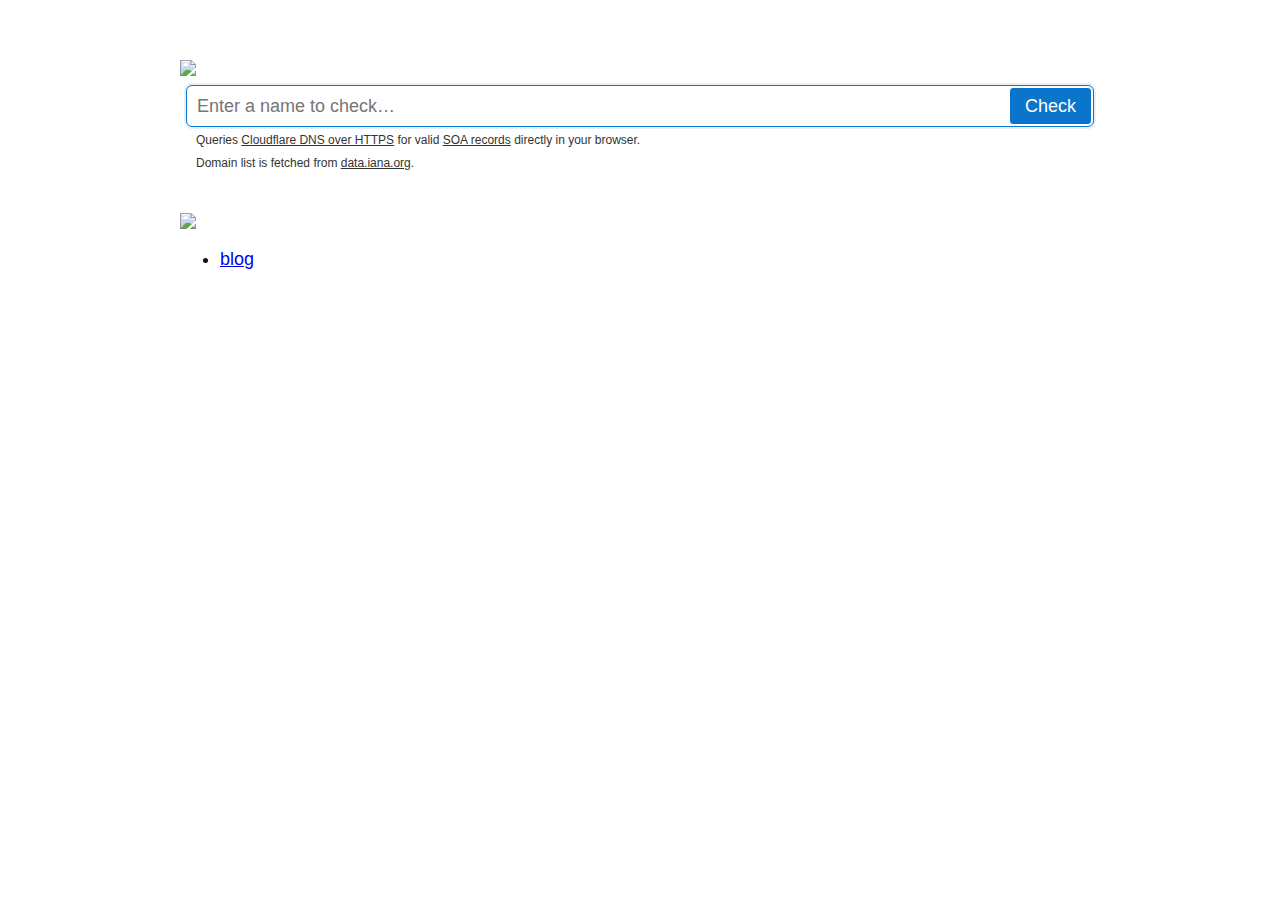
==== index.html @ ae08414f "Merge branch 'master' of github.com:Muzmmil207/domain-name-search" ====
<!DOCTYPE html>
<html lang="en">

<head>
	<meta charset="UTF-8">
	<meta http-equiv="Content-Type" content="text/html; charset=UTF-8">
	<meta http-equiv="X-UA-Compatible" content="IE=edge">
	<meta name="viewport" content="width=device-width, initial-scale=1.0">
	<!-- <meta name="google-site-verification" content="u8g12Ty_euSNwXFhd0bhccCD5gGX7sxKFjetA985CmE" />
	-->
	<meta name="google-site-verification" content="ZB9RK2ro4BENUQIfHq4sqSw1ZQlu5uzPMb9s3Lv5J3U" />
	<title>Domain Name Search</title>
	<meta name="robots" content="index, follow">
	<meta name="referrer" content="no-referrer">
	<meta name="description"
		content="Search the list of all TLDs at once! Large database of information, DNS, domain names, name servers, IPs, and tools for searching and monitoring domain names.">
	<meta name="keywords"
		content="Domain Name Search, Available Domains,Find Domain Names, Check Domain Availability, Domain Search Tool, Domain Name Checker, Domain Name Finder">
	<meta itemprop="image"
		content="https://res.cloudinary.com/dxs0fol71/image/upload/v1692971732/IMG_20230825_135911_ftusju.png">

	<!-- Favicons -->
	<link href="https://res.cloudinary.com/dxs0fol71/image/upload/v1692971732/IMG_20230825_135911_ftusju.png"
		rel="icon">
	<link href="https://res.cloudinary.com/dxs0fol71/image/upload/v1692971732/IMG_20230825_135911_ftusju.png"
		rel="apple-touch-icon">

	<!-- Google / Search Engine Tags -->
	<meta itemprop="name" content="Domain Name Search">
	<meta itemprop="description"
		content="Search the list of all TLDs at once! Large database of information, DNS, domain names, name servers, IPs, and tools for searching and monitoring domain names.">
	<meta itemprop="image"
		content="https://res.cloudinary.com/dxs0fol71/image/upload/v1692971732/IMG_20230825_135911_ftusju.png">

	<!-- Facebook Meta Tags -->
	<meta property="og:url" content="https://fastdomain.netlify.app/">
	<meta property="og:type" content="website">
	<meta property="og:title" content="Domain Name Search">
	<meta property="og:description"
		content="Search the list of all TLDs at once! Large database of information, and domain names.">
	<meta property="og:image"
		content="https://res.cloudinary.com/dxs0fol71/image/upload/v1692971732/IMG_20230825_135911_ftusju.png">

	<style>
		html {
			box-sizing: border-box;
			overflow-y: scroll;
		}

		*,
		*:before,
		*:after {
			box-sizing: inherit;
		}

		body {
			background: #fff;
			color: #111;
			margin: 0;
			font-family: -apple-system, BlinkMacSystemFont, "Segoe UI", Roboto, Helvetica, Arial, sans-serif, "Apple Color Emoji", "Segoe UI Emoji", "Segoe UI Symbol";
			font-size: 18px;
			line-height: 1;
		}

		main {
			max-width: 960px;
			margin: 60px auto;
			padding: 0 20px;
		}

		@media screen and (max-width: 500px) {
			img {
				border: 0;
				max-width: 90vw;
				overflow: hidden;
			}

		}

		.input {
			margin: 6px;
			position: relative;
			line-height: 40px;
			margin-bottom: 40px;
		}

		.input input,
		.input button {
			-webkit-appearance: none;
			-moz-appearance: none;
			appearance: none;
			border: 0;
			padding: 0;
			background: transparent;
			line-height: inherit;
			font: inherit;
		}

		.input input {
			border: 1px solid #cfcfcf;
			border-radius: 6px;
			width: 100%;
			padding-left: 10px;
			padding-right: 90px;
			outline: none;
		}

		.input input:focus {
			border-color: hsl(207, 90%, 42%);
			box-shadow: hsla(207, 90%, 42%, .1) 0 0 0 2px;
		}

		.input button {
			position: absolute;
			right: 2px;
			top: 2px;
			line-height: 36px;
			background: hsl(207, 90%, 42%);
			border: 1px solid #fff;
			color: #fff;
			border-radius: 4px;
			padding: 0 15px;
			outline: none;
			cursor: pointer;
		}

		.input button:hover,
		.input button:focus {
			background: hsl(207, 90%, 60%);
		}

		.input p {
			margin: 0;
			padding-top: 4px;
			padding-left: 10px;
			color: #333;
			font-size: 12px;
			line-height: 1.6;
		}

		.input p a {
			color: inherit;
		}

		.input p a:hover {
			color: #06f;
		}

		#domains {
			display: flex;
			flex-wrap: wrap;
		}

		.domain {
			flex: 1 0 auto;
			padding: 10px;
			margin: 6px;
			border-radius: 3px;
			text-decoration: none;
			color: #737373;
			background-color: #fff;
			transition: color .3s, background-color .3s;
		}

		.domain:hover,
		.domain:focus {
			outline: none;
			box-shadow: hsla(207, 90%, 42%, .1) 0 0 0 2px;
			background-image: linear-gradient(180deg, rgba(255, 255, 255, 0.15), rgba(255, 255, 255, 0));
		}

		.domain-taken {
			background-color: #ccc;
			color: #000;
		}

		.domain-free {
			background: hsl(122, 40%, 40%);
			color: #fff;
		}

		@media (prefers-color-scheme: dark) {
			body {
				background: #2d2d2d;
				color: #e7e8eb;
			}

			.input p {
				color: #e7e8eb;
			}

			.input input {
				border-color: #697075;
				color: #fff;
			}

			.input input:focus {
				border-color: hsl(207, 90%, 42%);
				box-shadow: hsla(207, 90%, 42%, .3) 0 0 0 2px;
			}

			.input button {
				border-color: #2d2d2d;
			}

			.domain {
				color: #737373;
				background-color: #2d2d2d;
			}

			.domain:hover,
			.domain:focus {
				box-shadow: hsla(207, 90%, 42%, .5) 0 0 0 2px;
			}

			.domain-taken {
				background-color: #111;
				color: #fff;
			}

			.domain-free {
				background: hsl(122, 40%, 40%);
				color: #fff;
			}
		}
	</style>
</head>

<body>
	<main>
		<a href="http://www.namesilo.com/?rid=a5c8971os"><img
				src="http://www.namesilo.com/affiliate/banner_gen.php?aid=a5c8971os&bid=53" style="border:0;"></a>
		<form class="input" id="js-form">
			<input id="js-name" type="text" autocomplete="off" name="name" placeholder="Enter a name to check…"
				autofocus>
			<button>Check</button>
			<p>Queries <a href="https://developers.cloudflare.com/1.1.1.1/dns-over-https/">Cloudflare DNS over HTTPS</a>
				for valid <a href="https://en.wikipedia.org/wiki/SOA_record">SOA records</a> directly in your browser.
			</p>
			<p id="js-iana-version">Domain list is fetched from
				<a href="https://data.iana.org/TLD/tlds-alpha-by-domain.txt">data.iana.org</a>.
			</p>
		</form>
		<div id="domains"></div>
		<a href="http://www.namesilo.com/?rid=a5c8971os">
			<img src="http://www.namesilo.com/affiliate/banner_gen.php?aid=a5c8971os&bid=55" style="border:0;">
		</a>

		<ul>
			<li><a href="https://techinsights.onrender.com/">blog</a></li>
		</ul>
	</main>

	<script src="https://cdnjs.cloudflare.com/ajax/libs/punycode/1.4.1/punycode.min.js"
		integrity="sha256-I5XOWZu6gbewMSB9UR88y0GmiJi9AsQcCzUpA/MBNnA=" crossorigin="anonymous"></script>
	<script>
		(async () => {
			let domains = [];

			document.getElementById('js-form').addEventListener('submit', async (event) => {
				event.preventDefault();

				document.querySelectorAll('.domain').forEach(element => {
					element.href = '#';
					element.classList.remove('domain-taken', 'domain-free');
				});

				nameToCheck = document.getElementById('js-name').value.trim();

				if (nameToCheck.length < 1) {
					return;
				}

				nameToCheck = punycode.toASCII(nameToCheck);

				const queue = [...domains];

				const queueNext = () => {
					const nextDomain = queue.shift();

					if (nextDomain) {
						fetchDomain(nextDomain);
					}
				};

				const fetchDomain = (domain) => {
					fetch(`https://cloudflare-dns.com/dns-query?type=SOA&name=${nameToCheck}.${domain}.`,
						{
							headers:
							{
								Accept: 'application/dns-json'
							}
						})
						.then(response => response.json())
						.then(response => {
							let hasSOA = false;

							if (response.Answer) {
								hasSOA = response.Answer.some(record => record.type === 6);
							}

							const element = document.getElementById(`tld-${domain}`);
							element.classList.add(hasSOA ? 'domain-taken' : 'domain-free');

							if (hasSOA) {
								element.href = `http://${nameToCheck}.${domain}`;
							} else {
								element.href = `https://www.namesilo.com/domain/search-domains?rid=a5c8971os&query=${nameToCheck}.${domain.toLowerCase()}`;
							}

							queueNext();
						})
						.catch(error => {
							queueNext();
							console.log(domain, error);
						});
				};

				for (let i = 0; i < 10; i++) {
					queueNext();
				}
			});

			domainsFetch = await fetch('https://data.iana.org/TLD/tlds-alpha-by-domain.txt');
			domainsFetch = await domainsFetch.text();
			domains = domainsFetch.trim().split('\n');
			domainsFetch = null;

			document.getElementById('js-iana-version').appendChild(document.createTextNode(domains.shift().substring(2) + '.'));

			domains.sort((a, b) => {
				if (a.length === b.length) {
					return 0;
				}

				return a.length - b.length;
			});

			let allDomains = '';

			for (const domain of domains) {
				let displayName = domain.toLowerCase();
				displayName = displayName.startsWith('xn--') ? punycode.toUnicode(displayName.toLowerCase()) : displayName;

				allDomains += `<a href="#" target="_blank" rel="noopener" class="domain" id="tld-${domain}">.${displayName}</a> `;
			}

			document.getElementById('domains').innerHTML = allDomains;
		})();
	</script>
</body>

</html>
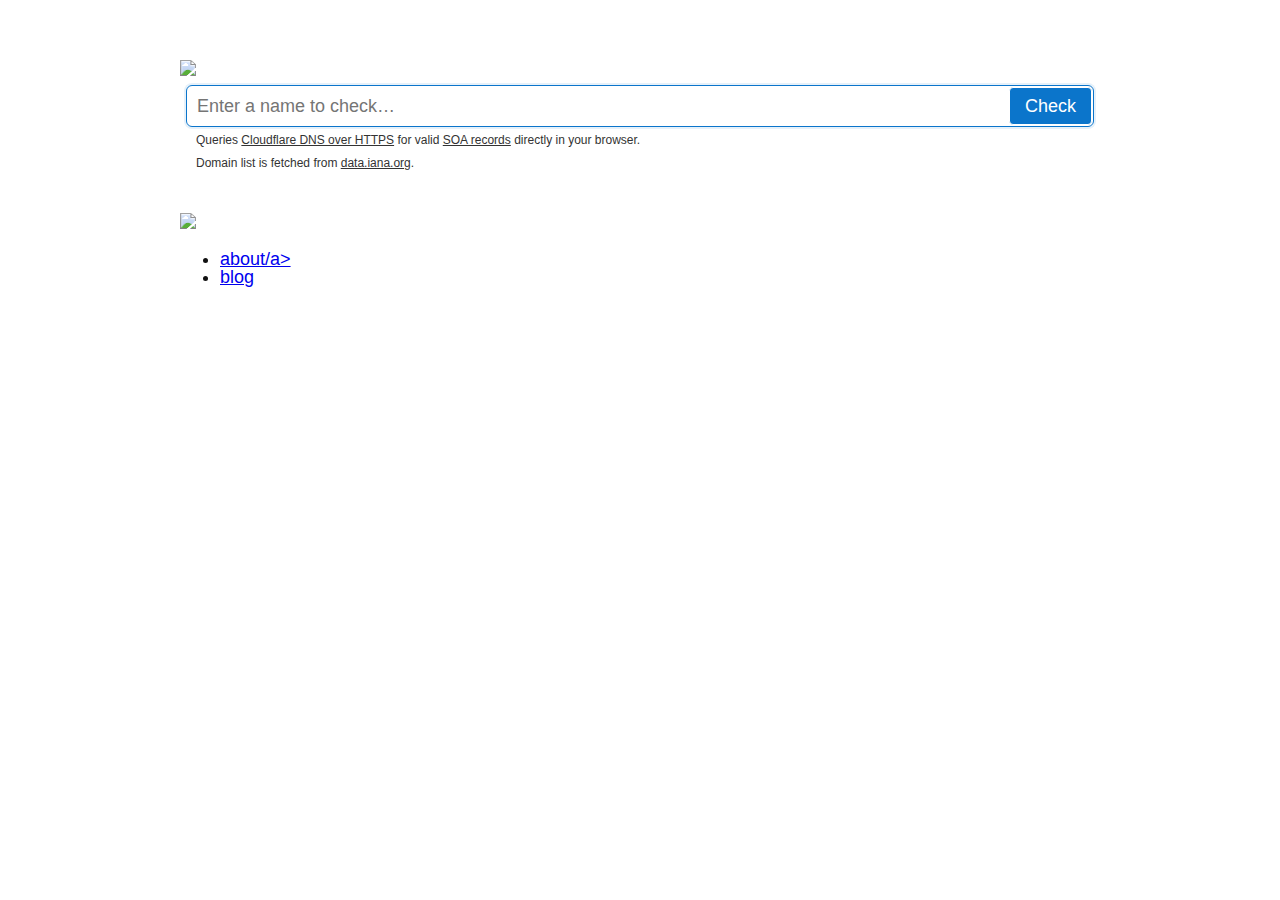
==== commit d5732260: "add about.html" ====
--- a/index.html
+++ b/index.html
@@ -247,6 +247,7 @@
 		</a>
 
 		<ul>
+			<li><a href="about.html">about/a></li>
 			<li><a href="https://techinsights.onrender.com/">blog</a></li>
 		</ul>
 	</main>
@@ -350,4 +351,4 @@
 	</script>
 </body>
 
-</html>
+</html>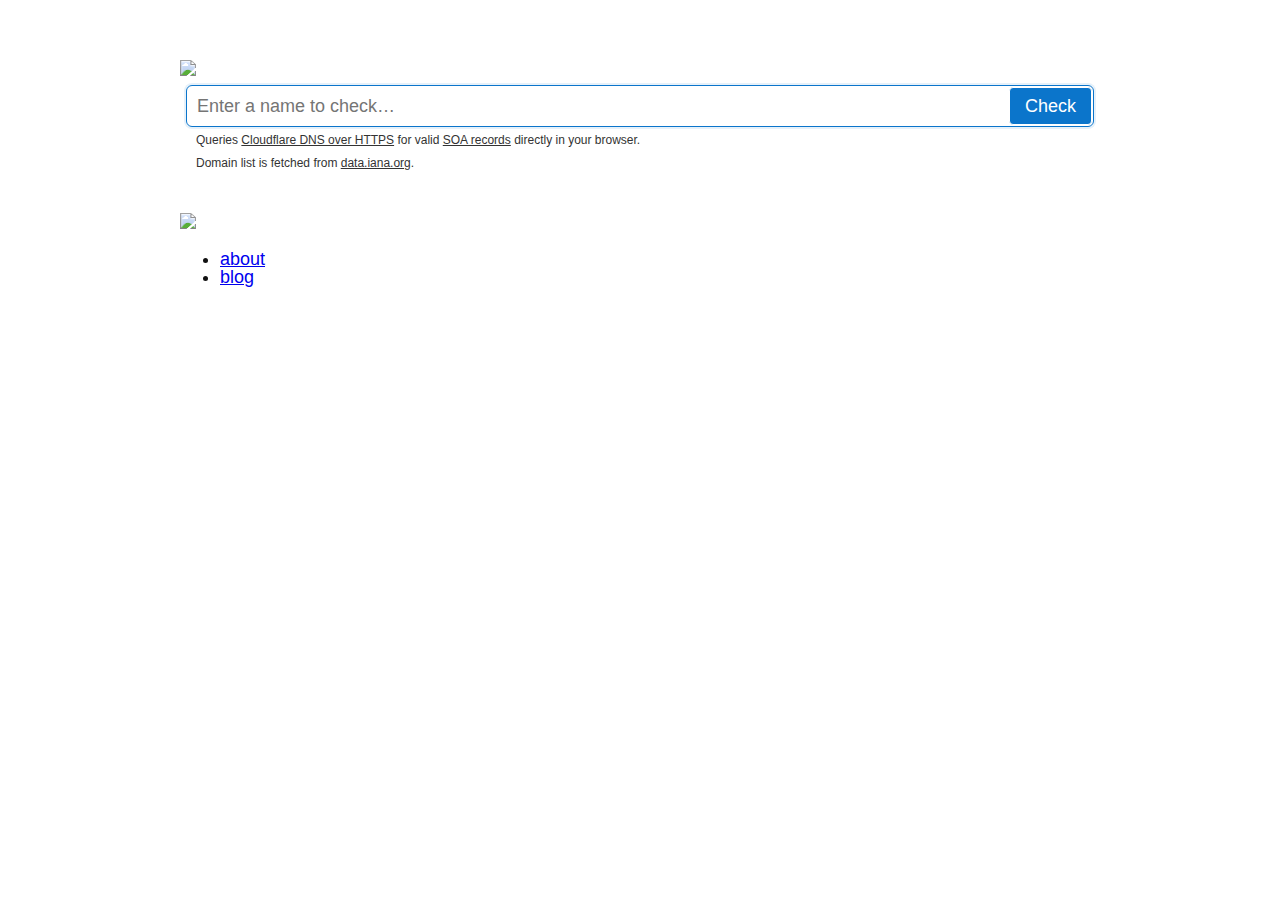
==== commit 08b89413: "Update index.html" ====
--- a/index.html
+++ b/index.html
@@ -247,7 +247,7 @@
 		</a>
 
 		<ul>
-			<li><a href="about.html">about/a></li>
+			<li><a href="about.html">about</a></li>
 			<li><a href="https://techinsights.onrender.com/">blog</a></li>
 		</ul>
 	</main>
@@ -351,4 +351,4 @@
 	</script>
 </body>
 
-</html>+</html>
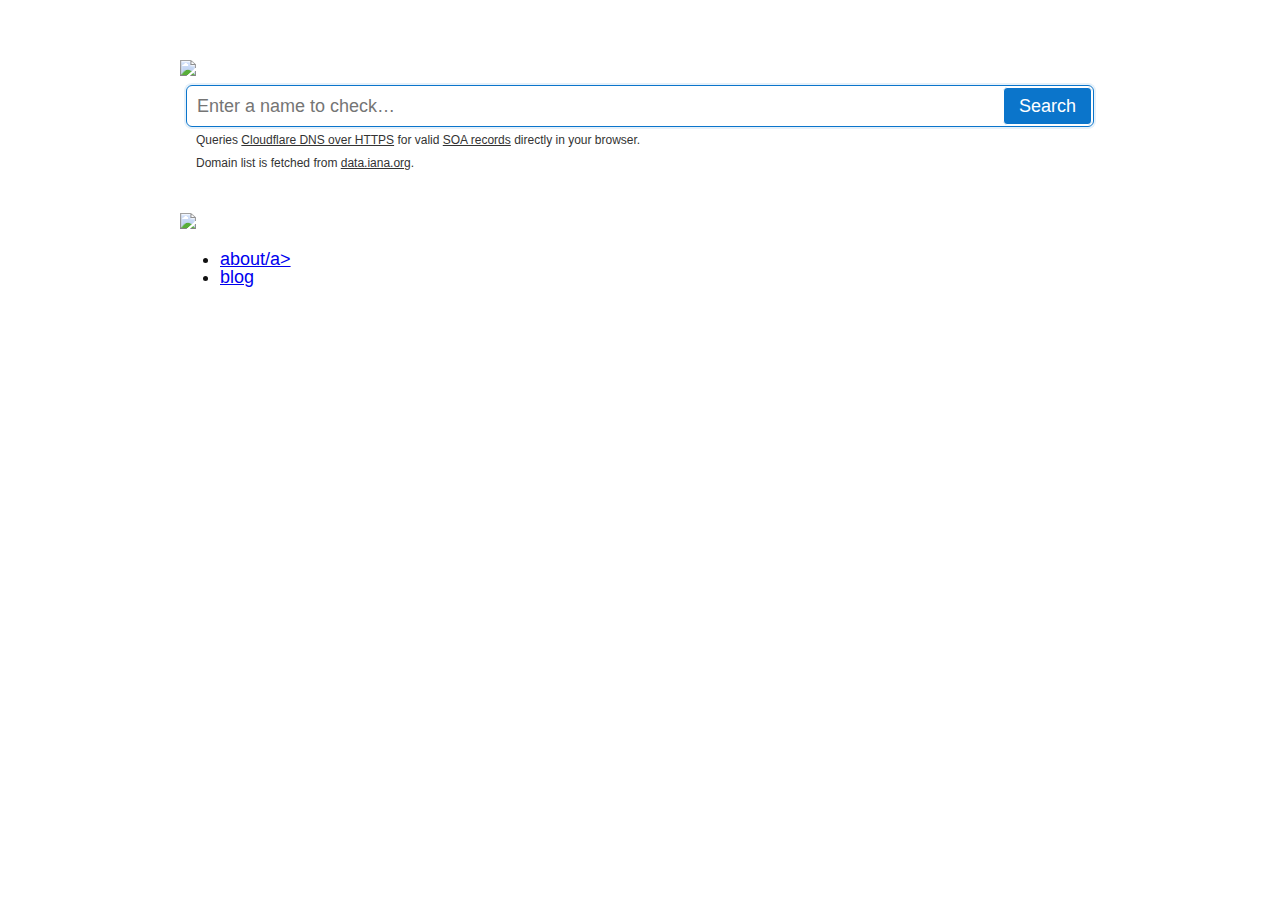
==== commit 18651bb6: "add style.css and main.js" ====
--- a/index.html
+++ b/index.html
@@ -40,190 +40,7 @@
 		content="Search the list of all TLDs at once! Large database of information, and domain names.">
 	<meta property="og:image"
 		content="https://res.cloudinary.com/dxs0fol71/image/upload/v1692971732/IMG_20230825_135911_ftusju.png">
-
-	<style>
-		html {
-			box-sizing: border-box;
-			overflow-y: scroll;
-		}
-
-		*,
-		*:before,
-		*:after {
-			box-sizing: inherit;
-		}
-
-		body {
-			background: #fff;
-			color: #111;
-			margin: 0;
-			font-family: -apple-system, BlinkMacSystemFont, "Segoe UI", Roboto, Helvetica, Arial, sans-serif, "Apple Color Emoji", "Segoe UI Emoji", "Segoe UI Symbol";
-			font-size: 18px;
-			line-height: 1;
-		}
-
-		main {
-			max-width: 960px;
-			margin: 60px auto;
-			padding: 0 20px;
-		}
-
-		@media screen and (max-width: 500px) {
-			img {
-				border: 0;
-				max-width: 90vw;
-				overflow: hidden;
-			}
-
-		}
-
-		.input {
-			margin: 6px;
-			position: relative;
-			line-height: 40px;
-			margin-bottom: 40px;
-		}
-
-		.input input,
-		.input button {
-			-webkit-appearance: none;
-			-moz-appearance: none;
-			appearance: none;
-			border: 0;
-			padding: 0;
-			background: transparent;
-			line-height: inherit;
-			font: inherit;
-		}
-
-		.input input {
-			border: 1px solid #cfcfcf;
-			border-radius: 6px;
-			width: 100%;
-			padding-left: 10px;
-			padding-right: 90px;
-			outline: none;
-		}
-
-		.input input:focus {
-			border-color: hsl(207, 90%, 42%);
-			box-shadow: hsla(207, 90%, 42%, .1) 0 0 0 2px;
-		}
-
-		.input button {
-			position: absolute;
-			right: 2px;
-			top: 2px;
-			line-height: 36px;
-			background: hsl(207, 90%, 42%);
-			border: 1px solid #fff;
-			color: #fff;
-			border-radius: 4px;
-			padding: 0 15px;
-			outline: none;
-			cursor: pointer;
-		}
-
-		.input button:hover,
-		.input button:focus {
-			background: hsl(207, 90%, 60%);
-		}
-
-		.input p {
-			margin: 0;
-			padding-top: 4px;
-			padding-left: 10px;
-			color: #333;
-			font-size: 12px;
-			line-height: 1.6;
-		}
-
-		.input p a {
-			color: inherit;
-		}
-
-		.input p a:hover {
-			color: #06f;
-		}
-
-		#domains {
-			display: flex;
-			flex-wrap: wrap;
-		}
-
-		.domain {
-			flex: 1 0 auto;
-			padding: 10px;
-			margin: 6px;
-			border-radius: 3px;
-			text-decoration: none;
-			color: #737373;
-			background-color: #fff;
-			transition: color .3s, background-color .3s;
-		}
-
-		.domain:hover,
-		.domain:focus {
-			outline: none;
-			box-shadow: hsla(207, 90%, 42%, .1) 0 0 0 2px;
-			background-image: linear-gradient(180deg, rgba(255, 255, 255, 0.15), rgba(255, 255, 255, 0));
-		}
-
-		.domain-taken {
-			background-color: #ccc;
-			color: #000;
-		}
-
-		.domain-free {
-			background: hsl(122, 40%, 40%);
-			color: #fff;
-		}
-
-		@media (prefers-color-scheme: dark) {
-			body {
-				background: #2d2d2d;
-				color: #e7e8eb;
-			}
-
-			.input p {
-				color: #e7e8eb;
-			}
-
-			.input input {
-				border-color: #697075;
-				color: #fff;
-			}
-
-			.input input:focus {
-				border-color: hsl(207, 90%, 42%);
-				box-shadow: hsla(207, 90%, 42%, .3) 0 0 0 2px;
-			}
-
-			.input button {
-				border-color: #2d2d2d;
-			}
-
-			.domain {
-				color: #737373;
-				background-color: #2d2d2d;
-			}
-
-			.domain:hover,
-			.domain:focus {
-				box-shadow: hsla(207, 90%, 42%, .5) 0 0 0 2px;
-			}
-
-			.domain-taken {
-				background-color: #111;
-				color: #fff;
-			}
-
-			.domain-free {
-				background: hsl(122, 40%, 40%);
-				color: #fff;
-			}
-		}
-	</style>
+	<link rel="stylesheet" href="style.css">
 </head>
 
 <body>
@@ -233,11 +50,14 @@
 		<form class="input" id="js-form">
 			<input id="js-name" type="text" autocomplete="off" name="name" placeholder="Enter a name to check…"
 				autofocus>
-			<button>Check</button>
-			<p>Queries <a href="https://developers.cloudflare.com/1.1.1.1/dns-over-https/">Cloudflare DNS over HTTPS</a>
+			<button>Search</button>
+			<p>
+				Queries <a href="https://developers.cloudflare.com/1.1.1.1/dns-over-https/">Cloudflare DNS over
+					HTTPS</a>
 				for valid <a href="https://en.wikipedia.org/wiki/SOA_record">SOA records</a> directly in your browser.
 			</p>
-			<p id="js-iana-version">Domain list is fetched from
+			<p id="js-iana-version">
+				Domain list is fetched from
 				<a href="https://data.iana.org/TLD/tlds-alpha-by-domain.txt">data.iana.org</a>.
 			</p>
 		</form>
@@ -247,108 +67,15 @@
 		</a>
 
 		<ul>
-			<li><a href="about.html">about</a></li>
+			<li><a href="about.html">about/a></li>
 			<li><a href="https://techinsights.onrender.com/">blog</a></li>
 		</ul>
 	</main>
 
 	<script src="https://cdnjs.cloudflare.com/ajax/libs/punycode/1.4.1/punycode.min.js"
 		integrity="sha256-I5XOWZu6gbewMSB9UR88y0GmiJi9AsQcCzUpA/MBNnA=" crossorigin="anonymous"></script>
-	<script>
-		(async () => {
-			let domains = [];
+	<script src="main.js"></script>
 
-			document.getElementById('js-form').addEventListener('submit', async (event) => {
-				event.preventDefault();
-
-				document.querySelectorAll('.domain').forEach(element => {
-					element.href = '#';
-					element.classList.remove('domain-taken', 'domain-free');
-				});
-
-				nameToCheck = document.getElementById('js-name').value.trim();
-
-				if (nameToCheck.length < 1) {
-					return;
-				}
-
-				nameToCheck = punycode.toASCII(nameToCheck);
-
-				const queue = [...domains];
-
-				const queueNext = () => {
-					const nextDomain = queue.shift();
-
-					if (nextDomain) {
-						fetchDomain(nextDomain);
-					}
-				};
-
-				const fetchDomain = (domain) => {
-					fetch(`https://cloudflare-dns.com/dns-query?type=SOA&name=${nameToCheck}.${domain}.`,
-						{
-							headers:
-							{
-								Accept: 'application/dns-json'
-							}
-						})
-						.then(response => response.json())
-						.then(response => {
-							let hasSOA = false;
-
-							if (response.Answer) {
-								hasSOA = response.Answer.some(record => record.type === 6);
-							}
-
-							const element = document.getElementById(`tld-${domain}`);
-							element.classList.add(hasSOA ? 'domain-taken' : 'domain-free');
-
-							if (hasSOA) {
-								element.href = `http://${nameToCheck}.${domain}`;
-							} else {
-								element.href = `https://www.namesilo.com/domain/search-domains?rid=a5c8971os&query=${nameToCheck}.${domain.toLowerCase()}`;
-							}
-
-							queueNext();
-						})
-						.catch(error => {
-							queueNext();
-							console.log(domain, error);
-						});
-				};
-
-				for (let i = 0; i < 10; i++) {
-					queueNext();
-				}
-			});
-
-			domainsFetch = await fetch('https://data.iana.org/TLD/tlds-alpha-by-domain.txt');
-			domainsFetch = await domainsFetch.text();
-			domains = domainsFetch.trim().split('\n');
-			domainsFetch = null;
-
-			document.getElementById('js-iana-version').appendChild(document.createTextNode(domains.shift().substring(2) + '.'));
-
-			domains.sort((a, b) => {
-				if (a.length === b.length) {
-					return 0;
-				}
-
-				return a.length - b.length;
-			});
-
-			let allDomains = '';
-
-			for (const domain of domains) {
-				let displayName = domain.toLowerCase();
-				displayName = displayName.startsWith('xn--') ? punycode.toUnicode(displayName.toLowerCase()) : displayName;
-
-				allDomains += `<a href="#" target="_blank" rel="noopener" class="domain" id="tld-${domain}">.${displayName}</a> `;
-			}
-
-			document.getElementById('domains').innerHTML = allDomains;
-		})();
-	</script>
 </body>
 
-</html>
+</html>--- a/style.css
+++ b/style.css
@@ -0,0 +1,181 @@
+html {
+    box-sizing: border-box;
+    overflow-y: scroll;
+}
+
+*,
+*:before,
+*:after {
+    box-sizing: inherit;
+}
+
+body {
+    background: #fff;
+    color: #111;
+    margin: 0;
+    font-family: -apple-system, BlinkMacSystemFont, "Segoe UI", Roboto, Helvetica, Arial, sans-serif, "Apple Color Emoji", "Segoe UI Emoji", "Segoe UI Symbol";
+    font-size: 18px;
+    line-height: 1;
+}
+
+main {
+    max-width: 960px;
+    margin: 60px auto;
+    padding: 0 20px;
+}
+
+@media screen and (max-width: 500px) {
+    img {
+        border: 0;
+        max-width: 90vw;
+        overflow: hidden;
+    }
+
+}
+
+.input {
+    margin: 6px;
+    position: relative;
+    line-height: 40px;
+    margin-bottom: 40px;
+}
+
+.input input,
+.input button {
+    -webkit-appearance: none;
+    -moz-appearance: none;
+    appearance: none;
+    border: 0;
+    padding: 0;
+    background: transparent;
+    line-height: inherit;
+    font: inherit;
+}
+
+.input input {
+    border: 1px solid #cfcfcf;
+    border-radius: 6px;
+    width: 100%;
+    padding-left: 10px;
+    padding-right: 90px;
+    outline: none;
+}
+
+.input input:focus {
+    border-color: hsl(207, 90%, 42%);
+    box-shadow: hsla(207, 90%, 42%, .1) 0 0 0 2px;
+}
+
+.input button {
+    position: absolute;
+    right: 2px;
+    top: 2px;
+    line-height: 36px;
+    background: hsl(207, 90%, 42%);
+    border: 1px solid #fff;
+    color: #fff;
+    border-radius: 4px;
+    padding: 0 15px;
+    outline: none;
+    cursor: pointer;
+}
+
+.input button:hover,
+.input button:focus {
+    background: hsl(207, 90%, 60%);
+}
+
+.input p {
+    margin: 0;
+    padding-top: 4px;
+    padding-left: 10px;
+    color: #333;
+    font-size: 12px;
+    line-height: 1.6;
+}
+
+.input p a {
+    color: inherit;
+}
+
+.input p a:hover {
+    color: #06f;
+}
+
+#domains {
+    display: flex;
+    flex-wrap: wrap;
+}
+
+.domain {
+    flex: 1 0 auto;
+    padding: 10px;
+    margin: 6px;
+    border-radius: 3px;
+    text-decoration: none;
+    color: #737373;
+    background-color: #fff;
+    transition: color .3s, background-color .3s;
+}
+
+.domain:hover,
+.domain:focus {
+    outline: none;
+    box-shadow: hsla(207, 90%, 42%, .1) 0 0 0 2px;
+    background-image: linear-gradient(180deg, rgba(255, 255, 255, 0.15), rgba(255, 255, 255, 0));
+}
+
+.domain-taken {
+    background-color: #ccc;
+    color: #000;
+}
+
+.domain-free {
+    background: hsl(122, 40%, 40%);
+    color: #fff;
+}
+
+@media (prefers-color-scheme: dark) {
+    body {
+        background: #2d2d2d;
+        color: #e7e8eb;
+    }
+
+    .input p {
+        color: #e7e8eb;
+    }
+
+    .input input {
+        border-color: #697075;
+        color: #fff;
+    }
+
+    .input input:focus {
+        border-color: hsl(207, 90%, 42%);
+        box-shadow: hsla(207, 90%, 42%, .3) 0 0 0 2px;
+    }
+
+    .input button {
+        border-color: #2d2d2d;
+    }
+
+    .domain {
+        color: #737373;
+        background-color: #2d2d2d;
+    }
+
+    .domain:hover,
+    .domain:focus {
+        box-shadow: hsla(207, 90%, 42%, .5) 0 0 0 2px;
+    }
+
+    .domain-taken {
+        background-color: #111;
+        color: #fff;
+    }
+
+    .domain-free {
+        background: hsl(122, 40%, 40%);
+        color: #fff;
+    }
+}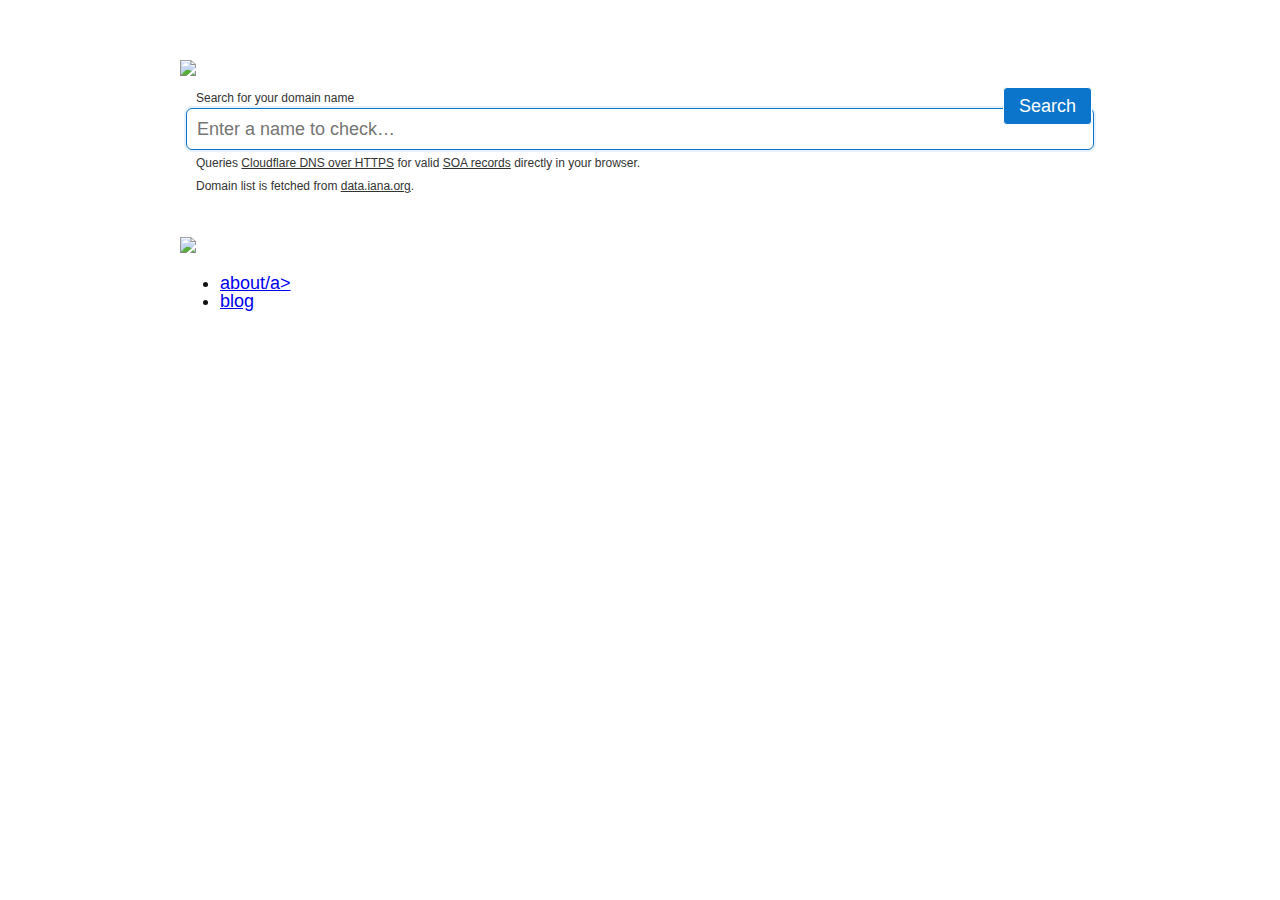
==== commit f711f880: "update" ====
--- a/index.html
+++ b/index.html
@@ -6,9 +6,9 @@
 	<meta http-equiv="Content-Type" content="text/html; charset=UTF-8">
 	<meta http-equiv="X-UA-Compatible" content="IE=edge">
 	<meta name="viewport" content="width=device-width, initial-scale=1.0">
-	<!-- <meta name="google-site-verification" content="u8g12Ty_euSNwXFhd0bhccCD5gGX7sxKFjetA985CmE" />
-	-->
+	
 	<meta name="google-site-verification" content="ZB9RK2ro4BENUQIfHq4sqSw1ZQlu5uzPMb9s3Lv5J3U" />
+	
 	<title>Domain Name Search</title>
 	<meta name="robots" content="index, follow">
 	<meta name="referrer" content="no-referrer">
@@ -48,6 +48,7 @@
 		<a href="http://www.namesilo.com/?rid=a5c8971os"><img
 				src="http://www.namesilo.com/affiliate/banner_gen.php?aid=a5c8971os&bid=53" style="border:0;"></a>
 		<form class="input" id="js-form">
+			<p>Search for your domain name</p>
 			<input id="js-name" type="text" autocomplete="off" name="name" placeholder="Enter a name to check…"
 				autofocus>
 			<button>Search</button>
@@ -75,7 +76,7 @@
 	<script src="https://cdnjs.cloudflare.com/ajax/libs/punycode/1.4.1/punycode.min.js"
 		integrity="sha256-I5XOWZu6gbewMSB9UR88y0GmiJi9AsQcCzUpA/MBNnA=" crossorigin="anonymous"></script>
 	<script src="main.js"></script>
-
+	
 </body>
 
 </html>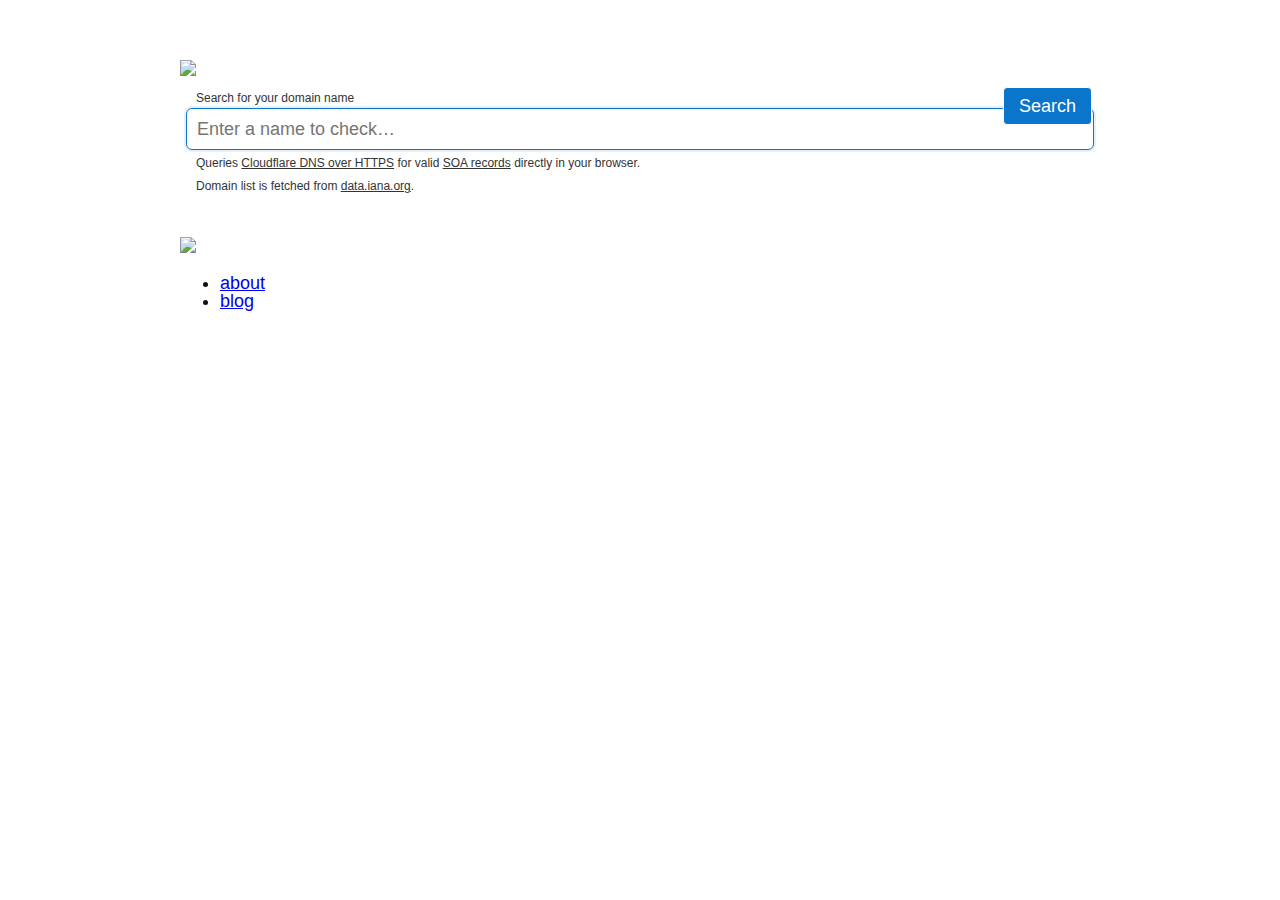
==== commit 727a4db1: "Merge branch 'master' of github.com:Muzmmil207/domain-name-search" ====
--- a/index.html
+++ b/index.html
@@ -68,7 +68,7 @@
 		</a>
 
 		<ul>
-			<li><a href="about.html">about/a></li>
+			<li><a href="about.html">about</a></li>
 			<li><a href="https://techinsights.onrender.com/">blog</a></li>
 		</ul>
 	</main>
@@ -79,4 +79,4 @@
 	
 </body>
 
-</html>+</html>
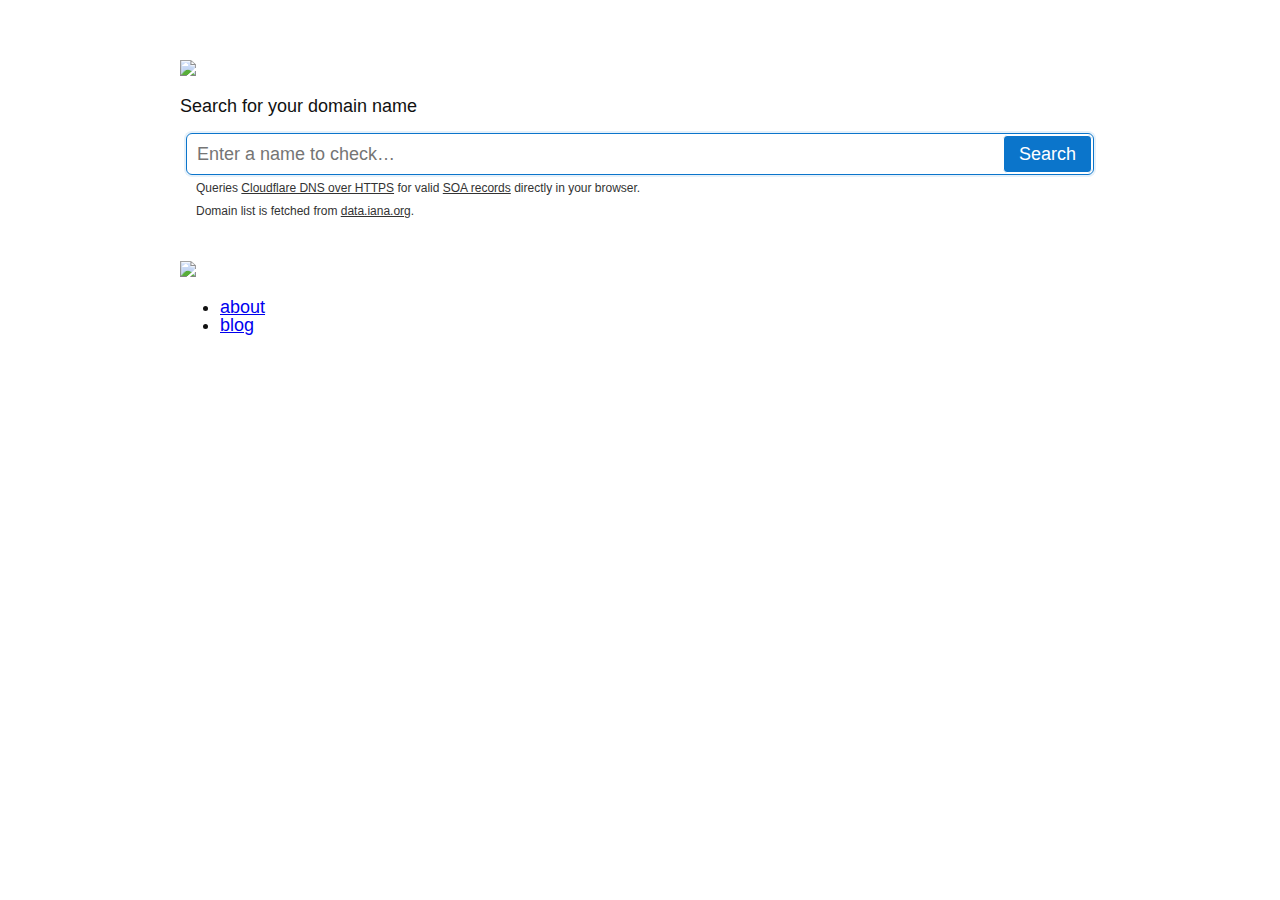
==== commit 73dadeb1: "update seo" ====
--- a/index.html
+++ b/index.html
@@ -6,14 +6,14 @@
 	<meta http-equiv="Content-Type" content="text/html; charset=UTF-8">
 	<meta http-equiv="X-UA-Compatible" content="IE=edge">
 	<meta name="viewport" content="width=device-width, initial-scale=1.0">
-	
+
 	<meta name="google-site-verification" content="ZB9RK2ro4BENUQIfHq4sqSw1ZQlu5uzPMb9s3Lv5J3U" />
-	
+
 	<title>Domain Name Search</title>
 	<meta name="robots" content="index, follow">
 	<meta name="referrer" content="no-referrer">
 	<meta name="description"
-		content="Search the list of all TLDs at once! Large database of information, DNS, domain names, name servers, IPs, and tools for searching and monitoring domain names.">
+		content="search the perfect domain name for your business or personal website as easy as possible.">
 	<meta name="keywords"
 		content="Domain Name Search, Available Domains,Find Domain Names, Check Domain Availability, Domain Search Tool, Domain Name Checker, Domain Name Finder">
 	<meta itemprop="image"
@@ -28,7 +28,7 @@
 	<!-- Google / Search Engine Tags -->
 	<meta itemprop="name" content="Domain Name Search">
 	<meta itemprop="description"
-		content="Search the list of all TLDs at once! Large database of information, DNS, domain names, name servers, IPs, and tools for searching and monitoring domain names.">
+		content="search the perfect domain name for your business or personal website as easy as possible.">
 	<meta itemprop="image"
 		content="https://res.cloudinary.com/dxs0fol71/image/upload/v1692971732/IMG_20230825_135911_ftusju.png">
 
@@ -37,7 +37,7 @@
 	<meta property="og:type" content="website">
 	<meta property="og:title" content="Domain Name Search">
 	<meta property="og:description"
-		content="Search the list of all TLDs at once! Large database of information, and domain names.">
+		content="search the perfect domain name for your business or personal website as easy as possible.">
 	<meta property="og:image"
 		content="https://res.cloudinary.com/dxs0fol71/image/upload/v1692971732/IMG_20230825_135911_ftusju.png">
 	<link rel="stylesheet" href="style.css">
@@ -47,8 +47,8 @@
 	<main>
 		<a href="http://www.namesilo.com/?rid=a5c8971os"><img
 				src="http://www.namesilo.com/affiliate/banner_gen.php?aid=a5c8971os&bid=53" style="border:0;"></a>
+		<p>Search for your domain name</p>
 		<form class="input" id="js-form">
-			<p>Search for your domain name</p>
 			<input id="js-name" type="text" autocomplete="off" name="name" placeholder="Enter a name to check…"
 				autofocus>
 			<button>Search</button>
@@ -76,7 +76,7 @@
 	<script src="https://cdnjs.cloudflare.com/ajax/libs/punycode/1.4.1/punycode.min.js"
 		integrity="sha256-I5XOWZu6gbewMSB9UR88y0GmiJi9AsQcCzUpA/MBNnA=" crossorigin="anonymous"></script>
 	<script src="main.js"></script>
-	
+
 </body>
 
-</html>
+</html>